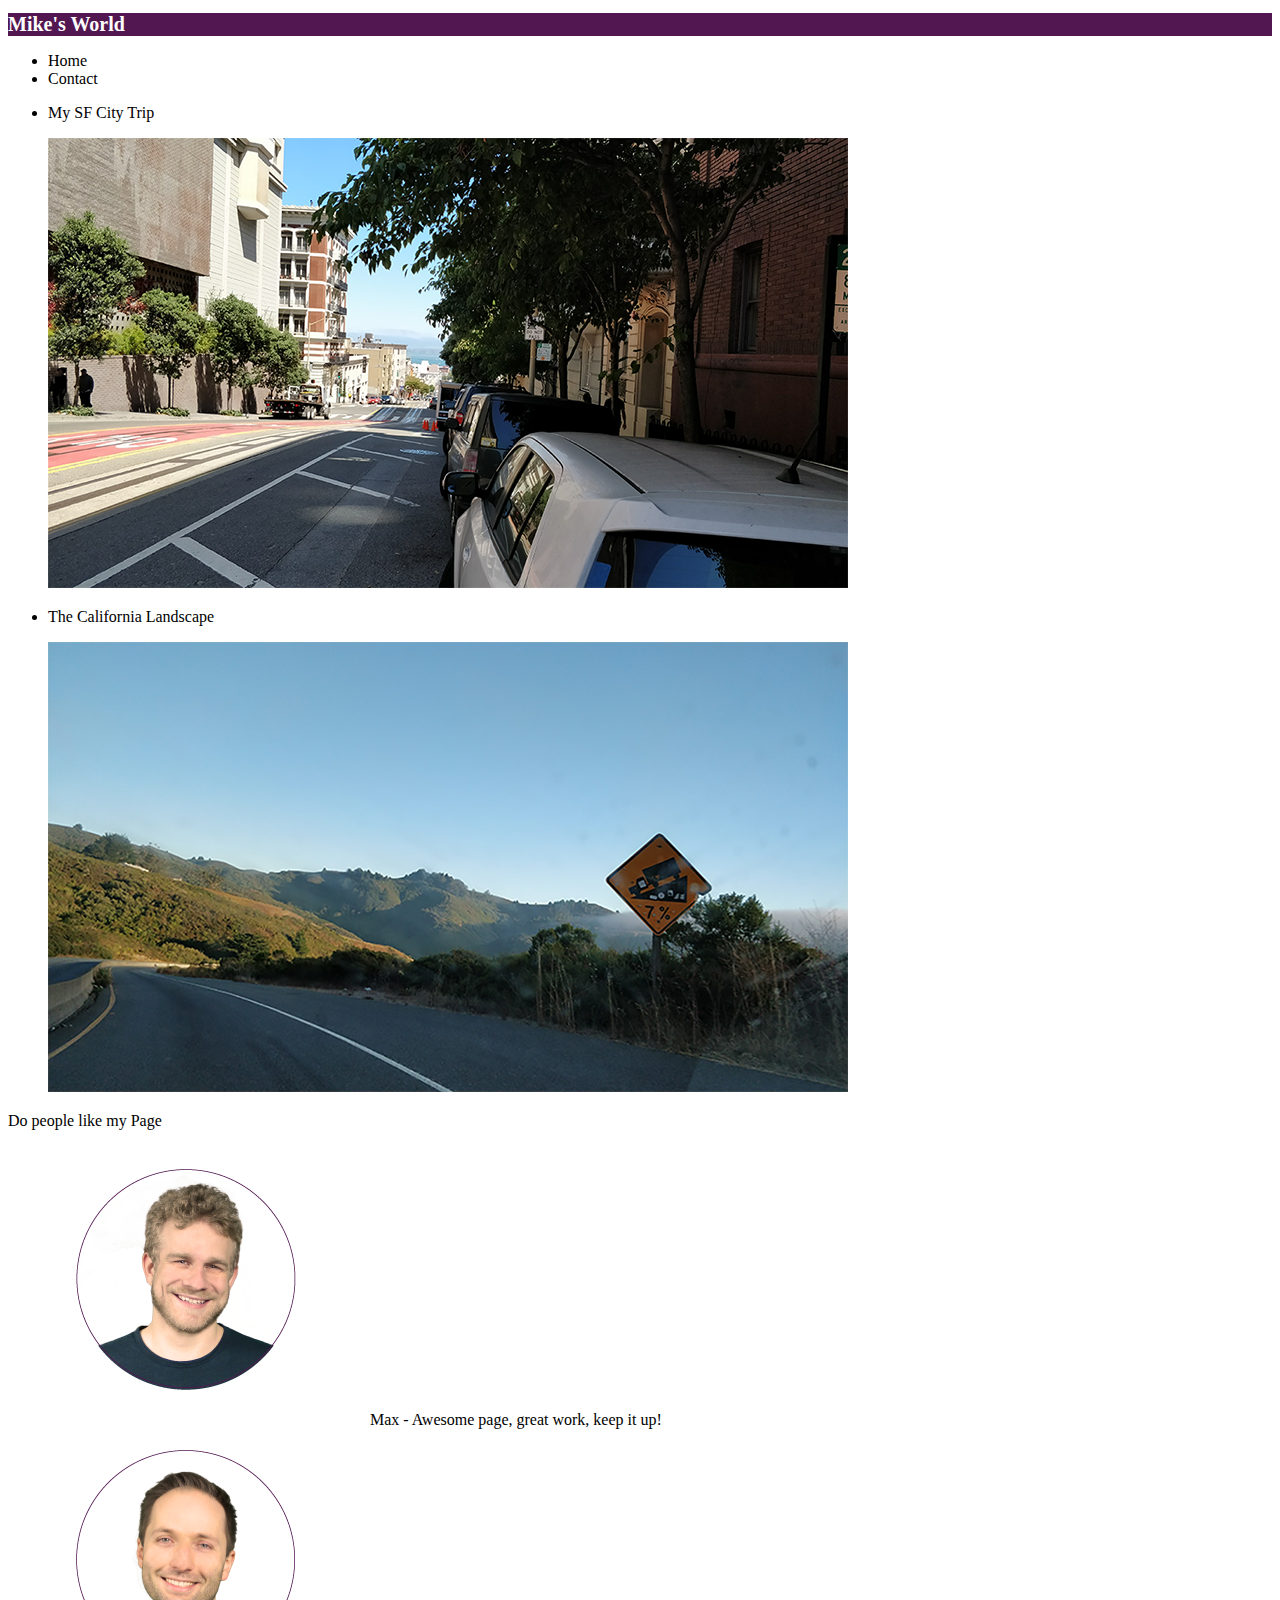
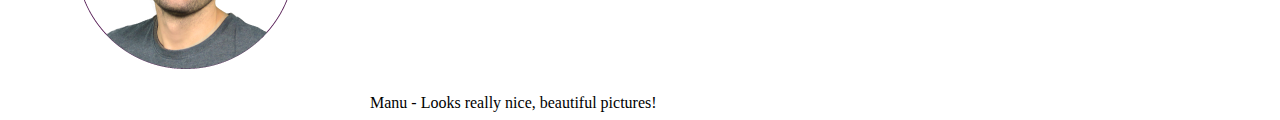
==== index.html @ c9586e3c "Finished video 5" ====
<!DOCTYPE html>
<html lang="en">
  <head>
    <meta charset="UTF-8">
    <title>Our First Webpage</title>
    <link rel="shortcut icon" href="images/favicon.png">
    <link rel="stylesheet" href="style.css"> 
    <!-- How to link a css file -->
  </head>
 
  <body>
    <header><h1>Mike's World</h1></header>
    <nav>
        <ul>
          <li>Home</li>
          <li> <a href="contact/index.html" >Contact</a></li>
              <!-- Relative Path -how to refer to another folder in your workspace.
              An absoulute Path is refering to the cousin html.file -->
        </ul>
    </nav>
    
    <main>
      <ul>
          <li><p>My SF City Trip</p><div><img src="images/sf.png" alt="Image of the San Francisco streets"></div></li>
           <!-- Source of image/ Decribes image. Wraping images around divs help to format later -->
          <li><p>The California Landscape</p><div><img src="images/california.png" alt="Image of the California streets"></div></li>
      </ul>
      
        <!-- In line elements combine in the same line. Span is a inline element -->
      <p>
        </p>
      <p>Do people like my Page</p>
    </main>
    <footer>
      <div>
          <img src="images/image-max.png" alt="Image of Max">
          <span> Max - Awesome page, great work, keep it up!</span>
      </div>
      <div>
          <img src="images/image-manu.png" alt="Image of Manu">
          <span> Manu - Looks really nice, beautiful pictures!</span>
      </div>
    </footer>
  </body>
</html>
---- style.css ----
/* selector /Header {property:value;} */
header{
  background-color: #521751;

}

h1 {
  font-size: 20px;
  color: white;
}/* h1 will prioritize over header */

a {
  text-decoration: none;
  color: black;
}
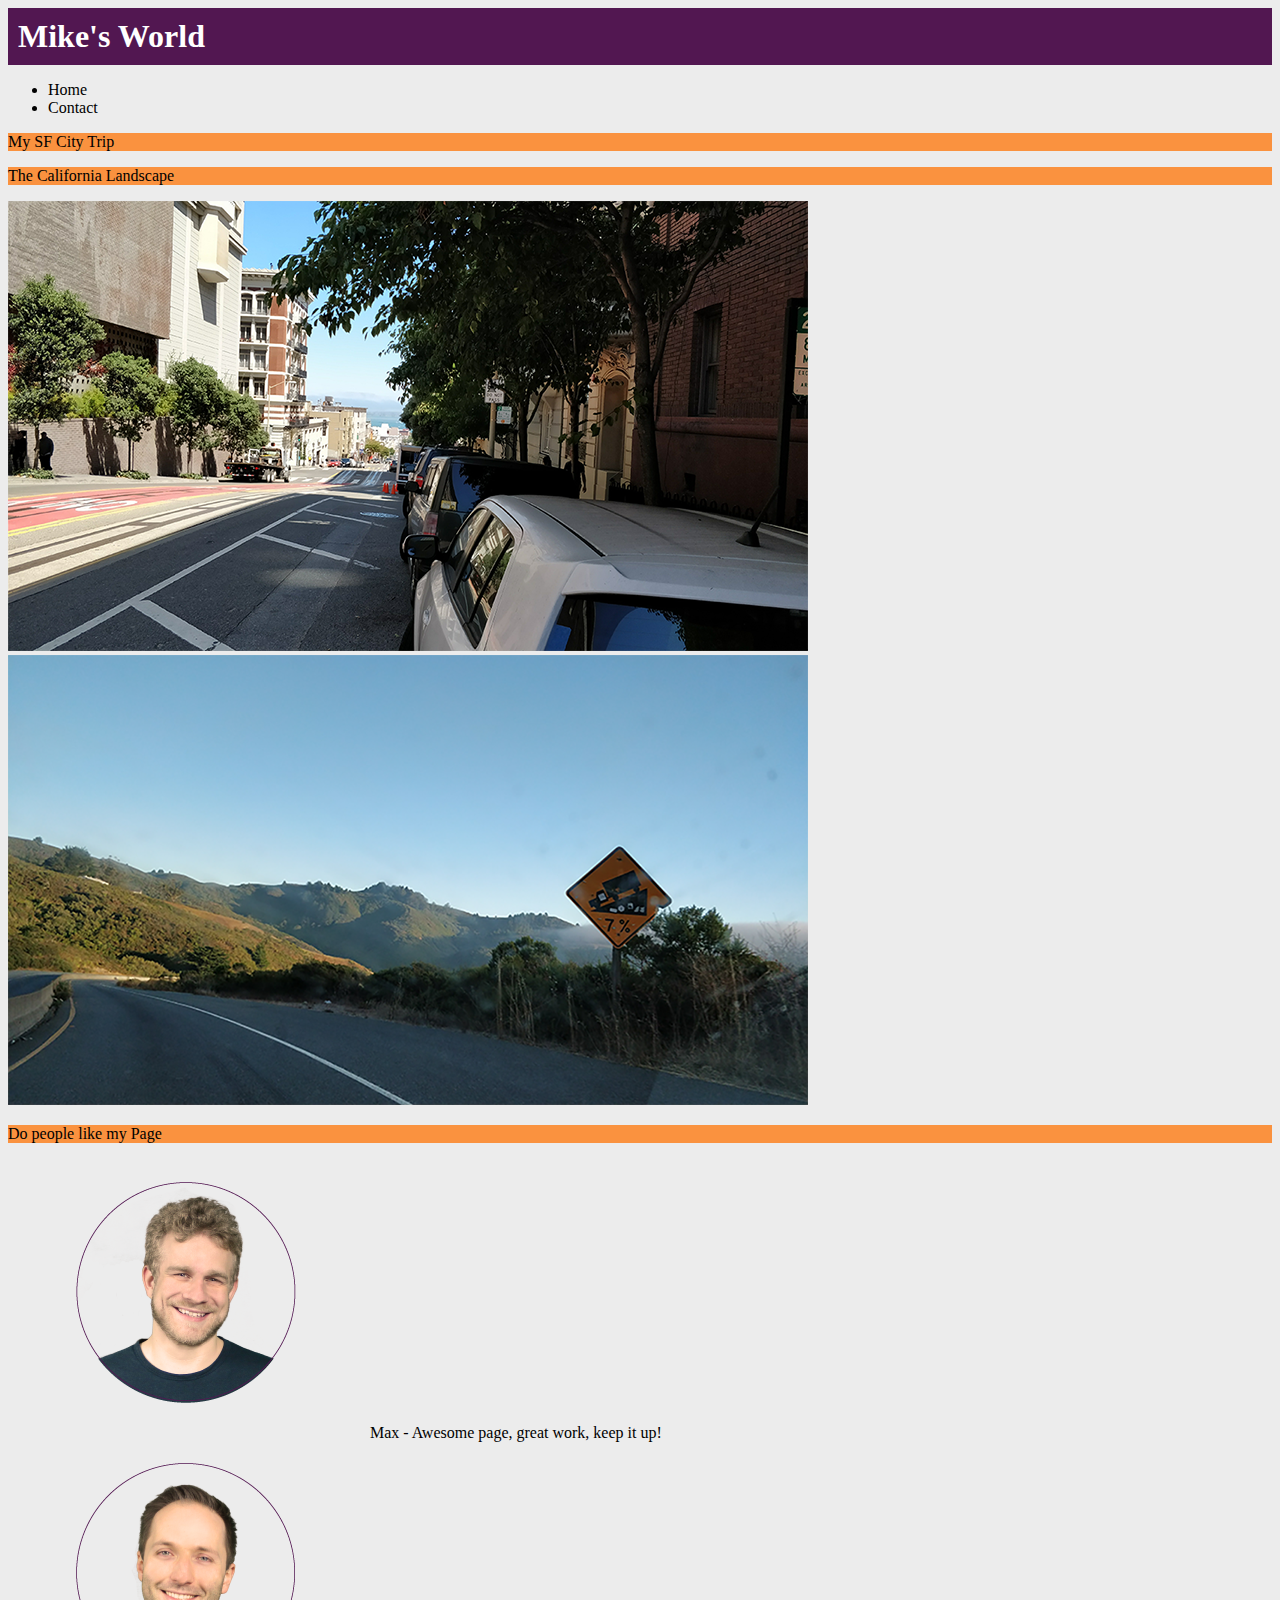
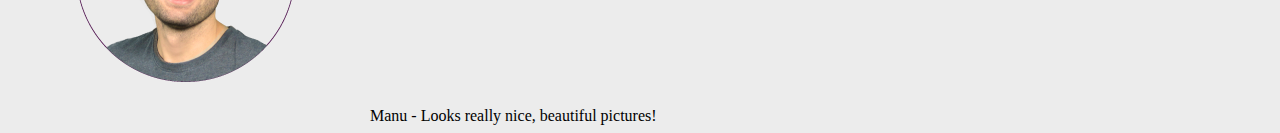
==== commit 104425b8: "Div manipulation" ====
--- a/index.html
+++ b/index.html
@@ -14,19 +14,19 @@
         <ul>
           <li>Home</li>
           <li> <a href="contact/index.html" >Contact</a></li>
-              <!-- Relative Path -how to refer to another folder in your workspace.
-              An absoulute Path is refering to the cousin html.file -->
         </ul>
     </nav>
     
     <main>
-      <ul>
-          <li><p>My SF City Trip</p><div><img src="images/sf.png" alt="Image of the San Francisco streets"></div></li>
-           <!-- Source of image/ Decribes image. Wraping images around divs help to format later -->
-          <li><p>The California Landscape</p><div><img src="images/california.png" alt="Image of the California streets"></div></li>
-      </ul>
+      <div>
+        <p>My SF City Trip</p>
+        <p>The California Landscape</p>
+      </div>
+      <div>
+        <img src="images/sf.png" alt="Image of the San Francisco streets">
+        <img src="images/california.png" alt="Image of the California streets">
+      </div>
       
-        <!-- In line elements combine in the same line. Span is a inline element -->
       <p>
         </p>
       <p>Do people like my Page</p>
--- a/style.css
+++ b/style.css
@@ -1,15 +1,23 @@
 /* selector /Header {property:value;} */
-header{
-  background-color: #521751;
+/* you can style all within h1 */
+
+html{
+background-color: rgb(236, 236, 236);
 
 }
-
 h1 {
-  font-size: 20px;
+  background-color: #521751;
   color: white;
-}/* h1 will prioritize over header */
+  padding: 10px; 
+  margin: 0px;
+}
 
 a {
   text-decoration: none;
   color: black;
-}+}
+
+p {
+  background-color: #fa923f;
+
+/* Is refering to all div */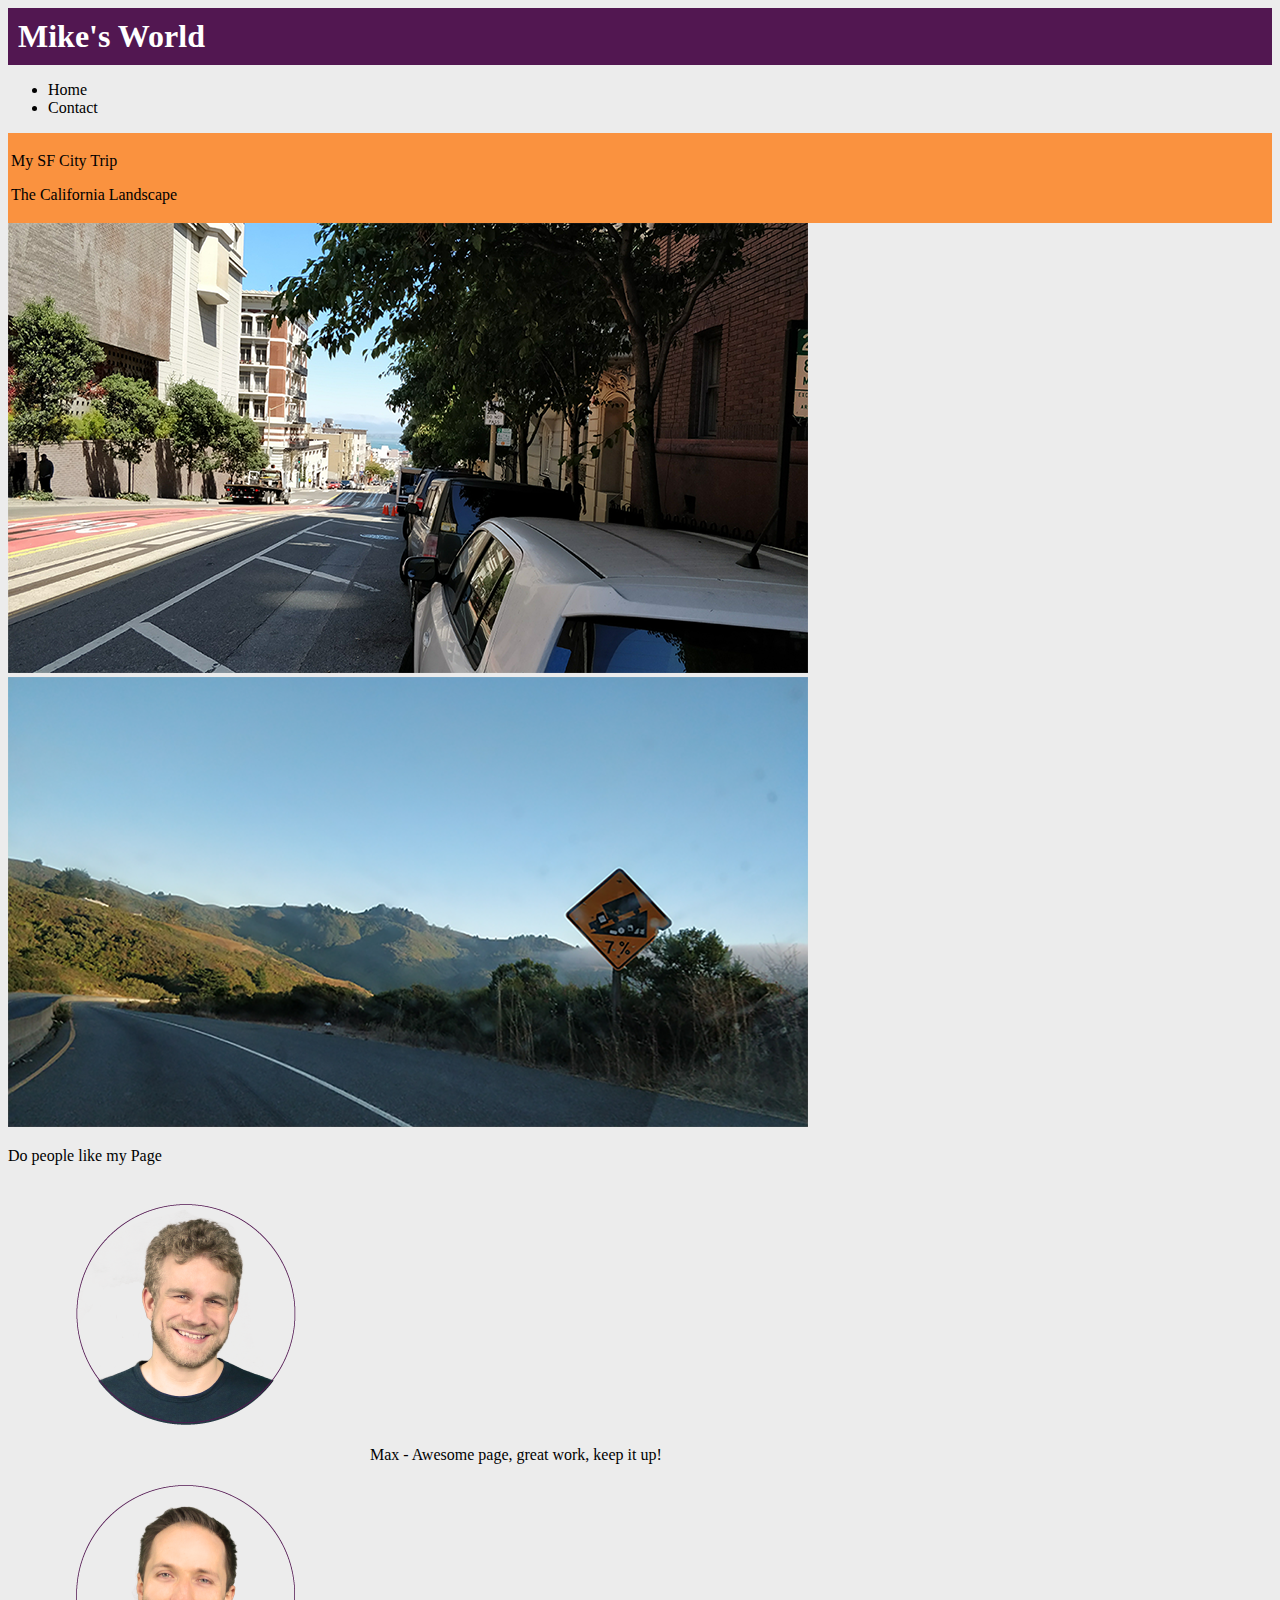
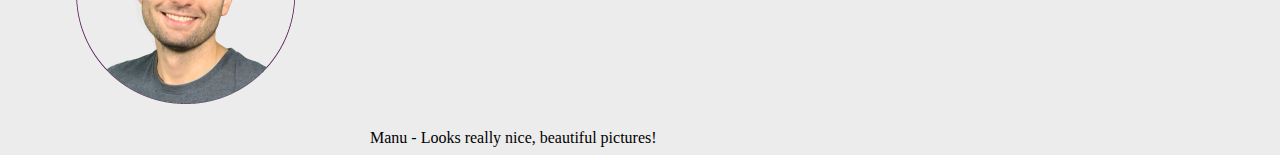
==== commit a246b38f: "trip text" ====
--- a/index.html
+++ b/index.html
@@ -18,7 +18,7 @@
     </nav>
     
     <main>
-      <div>
+      <div class="triptext">
         <p>My SF City Trip</p>
         <p>The California Landscape</p>
       </div>
--- a/style.css
+++ b/style.css
@@ -17,7 +17,9 @@
   color: black;
 }
 
-p {
+.triptext {
   background-color: #fa923f;
+  padding: 3px;
+}
 
-/* Is refering to all div */+/* Is refering to all div. you can name the div then all you need is a period and the name of the div to manipulate style within a portion of the page */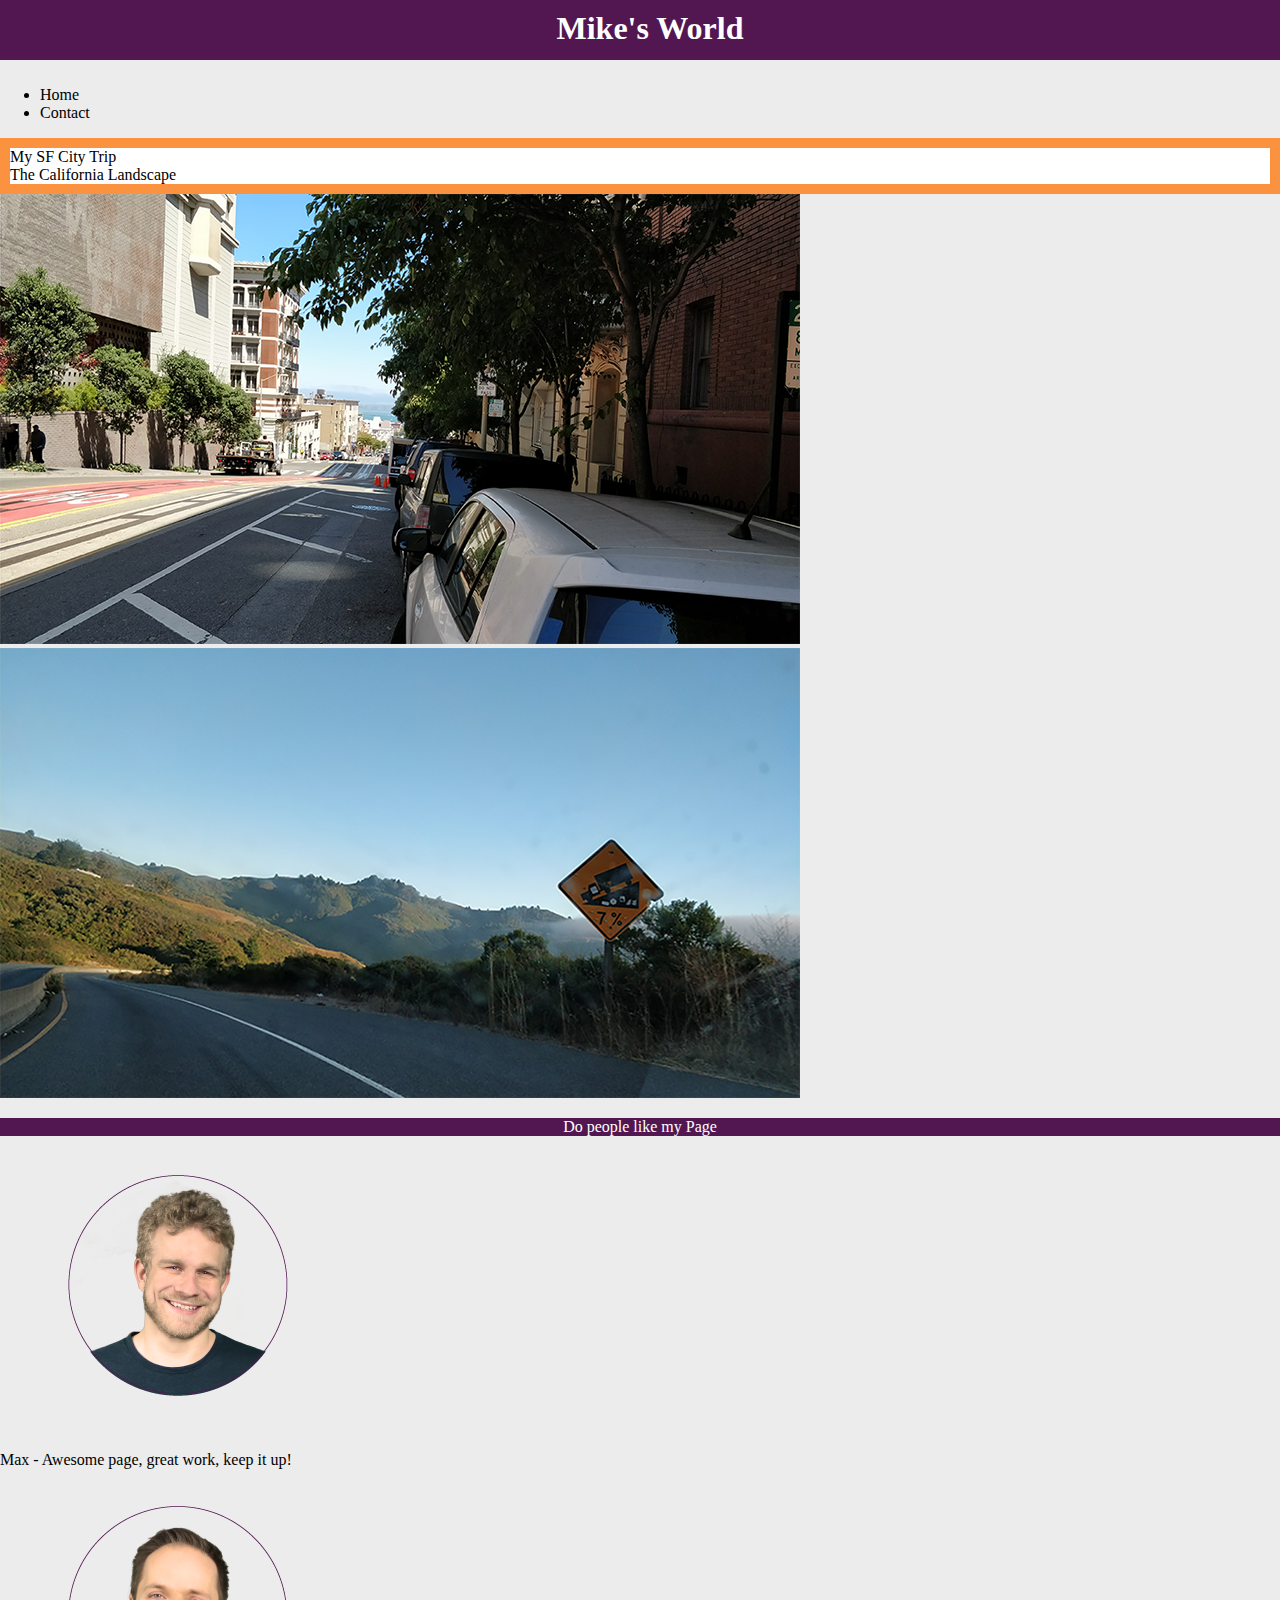
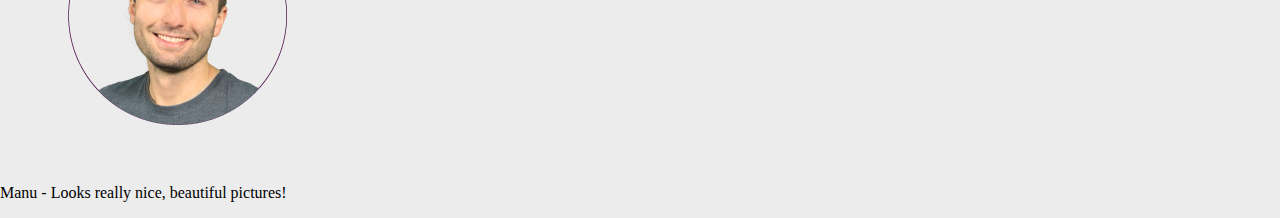
==== commit 673698b6: "Video 7" ====
--- a/index.html
+++ b/index.html
@@ -9,7 +9,7 @@
   </head>
  
   <body>
-    <header><h1>Mike's World</h1></header>
+    <header class="fixed-bar"><h1 class="page-title">Mike's World</h1></header>
     <nav>
         <ul>
           <li>Home</li>
@@ -18,27 +18,25 @@
     </nav>
     
     <main>
-      <div class="triptext">
+      <div class="trip-text">
         <p>My SF City Trip</p>
         <p>The California Landscape</p>
       </div>
-      <div>
+      <div class="trip-images">
         <img src="images/sf.png" alt="Image of the San Francisco streets">
         <img src="images/california.png" alt="Image of the California streets">
       </div>
-      
-      <p>
-        </p>
-      <p>Do people like my Page</p>
+      <p class="feedback">Do people like my Page</p>
     </main>
+   
     <footer>
       <div>
           <img src="images/image-max.png" alt="Image of Max">
-          <span> Max - Awesome page, great work, keep it up!</span>
+          <p> Max - Awesome page, great work, keep it up!</p >
       </div>
       <div>
           <img src="images/image-manu.png" alt="Image of Manu">
-          <span> Manu - Looks really nice, beautiful pictures!</span>
+          <p> Manu - Looks really nice, beautiful pictures!</p>
       </div>
     </footer>
   </body>
--- a/style.css
+++ b/style.css
@@ -3,23 +3,53 @@
 
 html{
 background-color: rgb(236, 236, 236);
+}
+
+body {
+  margin: 0;
 
 }
-h1 {
-  background-color: #521751;
-  color: white;
-  padding: 10px; 
-  margin: 0px;
-}
-
 a {
   text-decoration: none;
   color: black;
 }
 
-.triptext {
+/*header */
+
+.fixed-bar {
+  height: 70px;
+}
+
+.page-title {
+  position: fixed;
+  top: 0;
+  width: 100%;
+  height: 40px;
+  background-color: #521751;
+  color: white;
+  padding: 10px; 
+  margin: 0px;
+  text-align: center;
+}
+
+/* nav */
+
+/* main */
+.trip-text {
   background-color: #fa923f;
-  padding: 3px;
+  padding: 10px;
+}
+
+.trip-text p {
+  background-color: white;
+  margin: 0px;
+}
+
+/* footer */
+.feedback {
+  background-color: #521751;
+  color: white;
+  text-align: center;
 }
 
 /* Is refering to all div. you can name the div then all you need is a period and the name of the div to manipulate style within a portion of the page */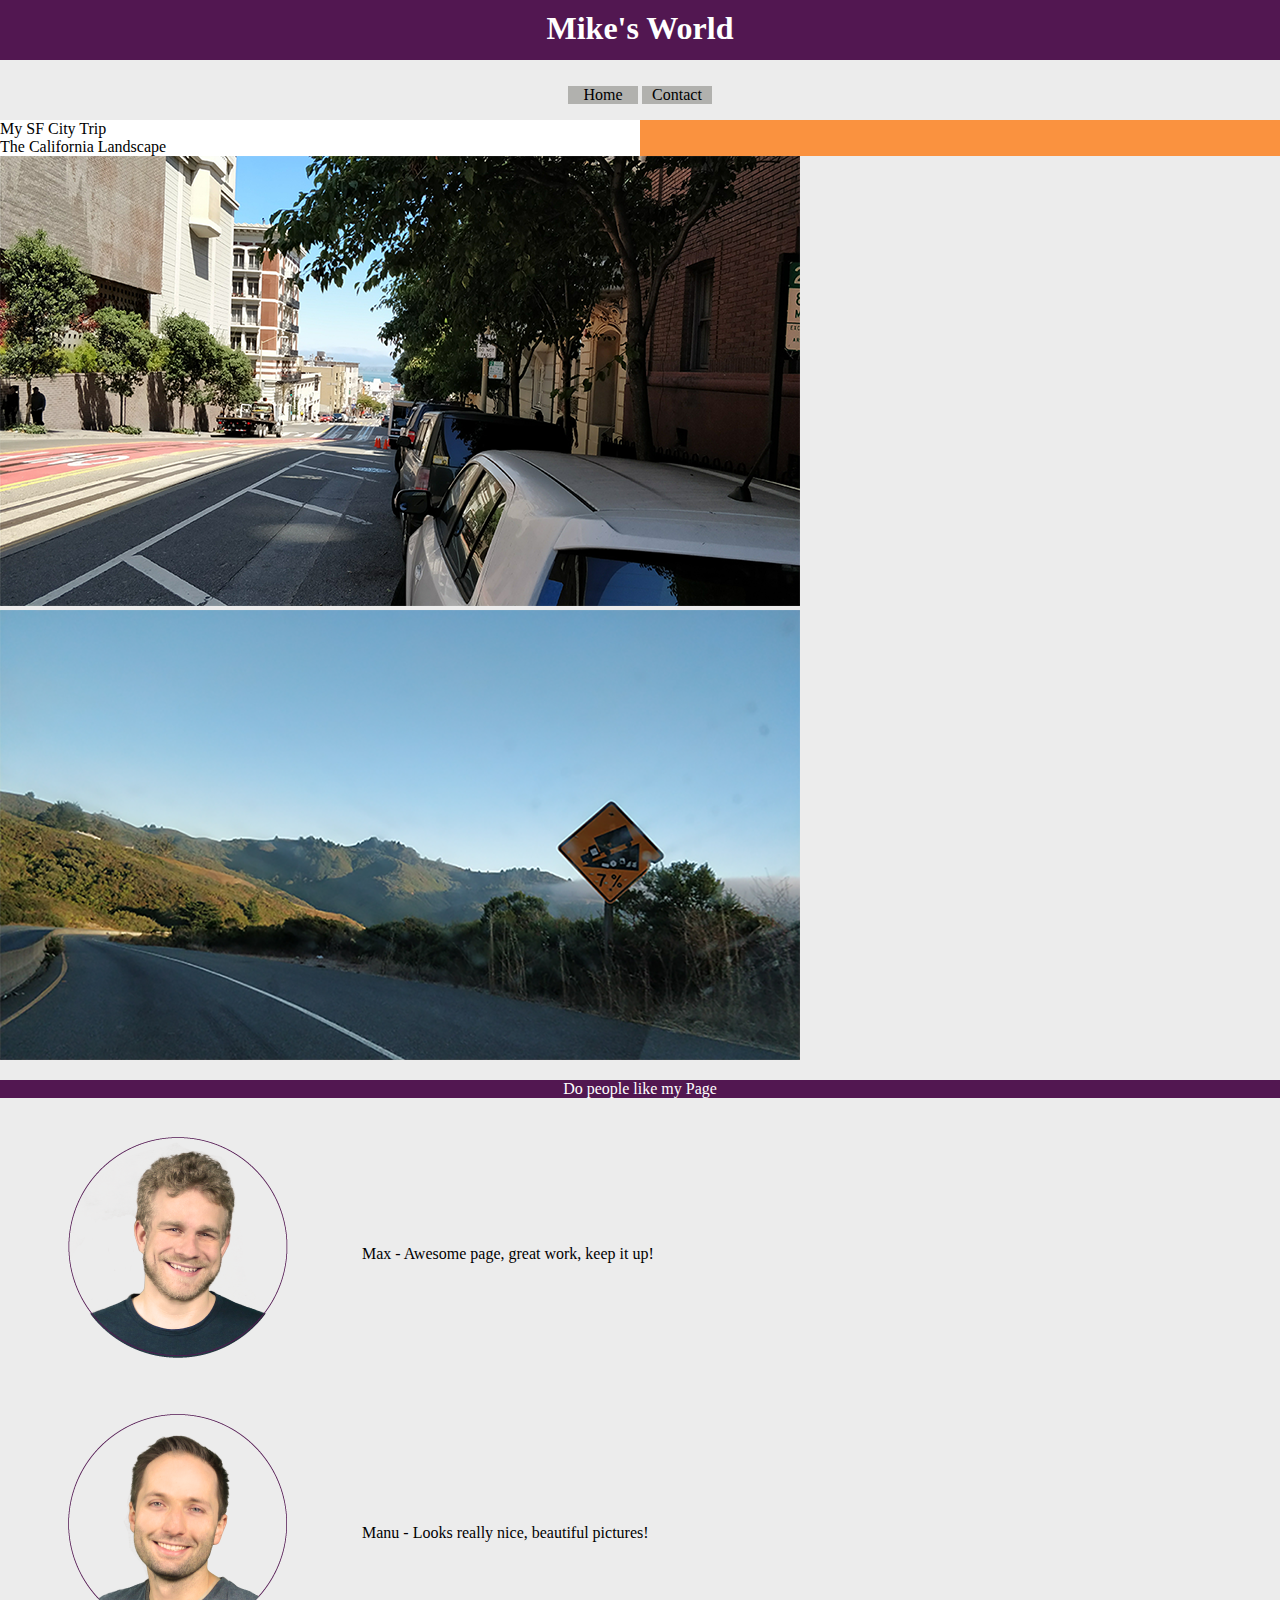
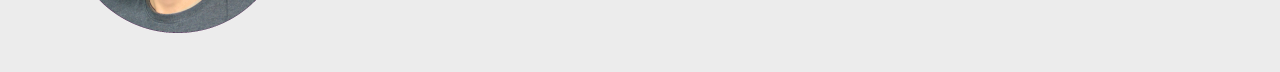
==== commit ae4bd84e: "Video 9" ====
--- a/index.html
+++ b/index.html
@@ -11,7 +11,7 @@
   <body>
     <header class="fixed-bar"><h1 class="page-title">Mike's World</h1></header>
     <nav>
-        <ul>
+        <ul class="navigation">
           <li>Home</li>
           <li> <a href="contact/index.html" >Contact</a></li>
         </ul>
@@ -30,11 +30,11 @@
     </main>
    
     <footer>
-      <div>
+      <div class="review-clients">
           <img src="images/image-max.png" alt="Image of Max">
           <p> Max - Awesome page, great work, keep it up!</p >
       </div>
-      <div>
+      <div class="review-clients" >
           <img src="images/image-manu.png" alt="Image of Manu">
           <p> Manu - Looks really nice, beautiful pictures!</p>
       </div>
--- a/style.css
+++ b/style.css
@@ -1,5 +1,6 @@
 /* selector /Header {property:value;} */
 /* you can style all within h1 */
+/* Display function allows for the use of ordering the display when you are in css */
 
 html{
 background-color: rgb(236, 236, 236);
@@ -12,6 +13,7 @@
 a {
   text-decoration: none;
   color: black;
+  background-color: red;
 }
 
 /*header */
@@ -27,29 +29,46 @@
   height: 40px;
   background-color: #521751;
   color: white;
-  padding: 10px; 
+  padding: 10px 0; 
   margin: 0px;
   text-align: center;
 }
 
-/* nav */
+/* nav , li refers to list inside*/
+.navigation{
+  text-align: center;
+  padding: 0;
+}
+
+.navigation li, .navigation a {
+  display: inline-block;
+  width: 70px;
+  background-color:rgb(177,177,174);
+}
 
 /* main */
 .trip-text {
   background-color: #fa923f;
-  padding: 10px;
+  padding: 0;
 }
 
 .trip-text p {
   background-color: white;
   margin: 0px;
+  display: inline-block;
+  width: 50%;
 }
 
-/* footer */
 .feedback {
   background-color: #521751;
   color: white;
   text-align: center;
 }
+/* footer */
+.review-clients p, .review-clients img {
+display: inline;
+vertical-align: middle;
 
-/* Is refering to all div. you can name the div then all you need is a period and the name of the div to manipulate style within a portion of the page */+}
+
+
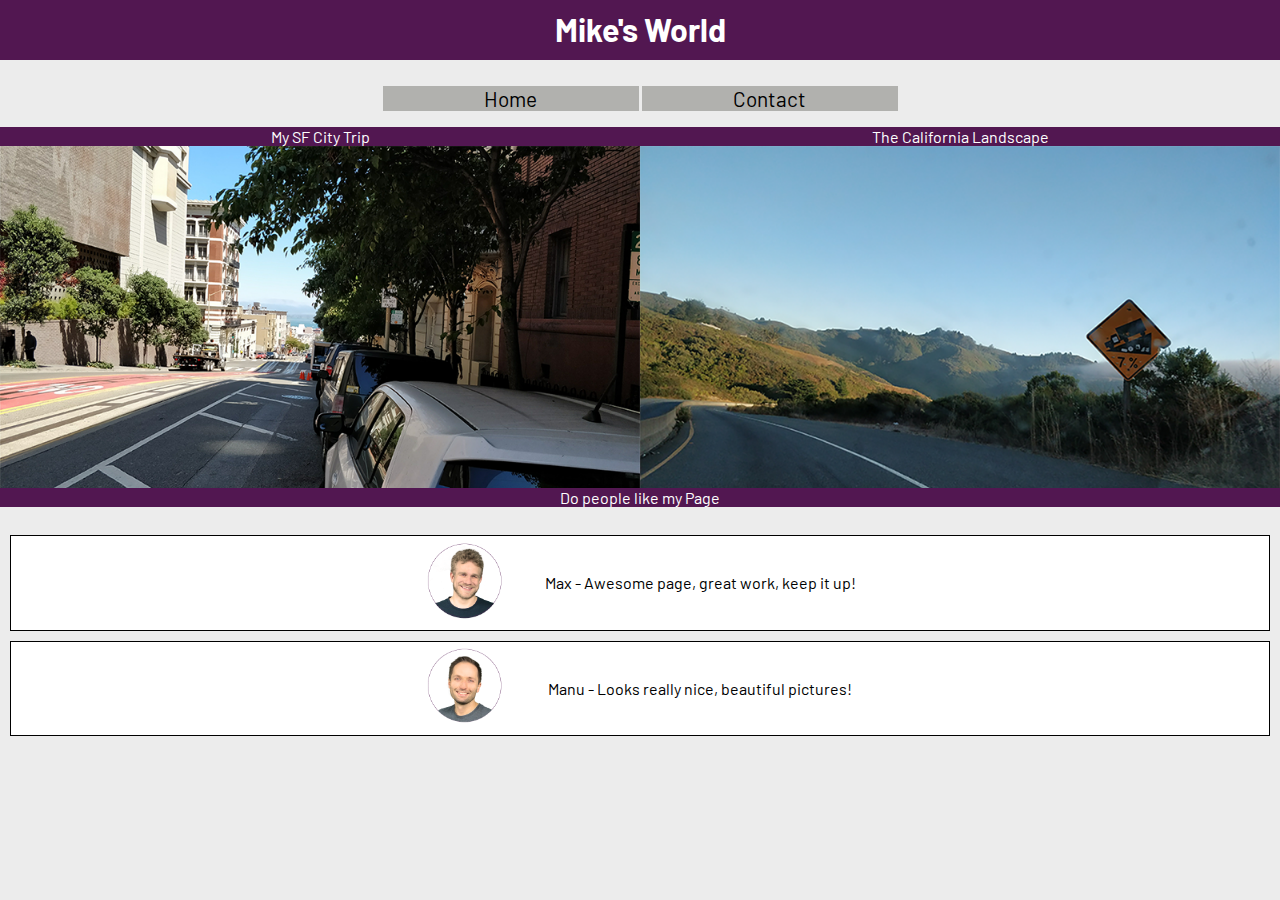
==== commit 07a5bb8e: "finished video 11" ====
--- a/index.html
+++ b/index.html
@@ -5,6 +5,7 @@
     <title>Our First Webpage</title>
     <link rel="shortcut icon" href="images/favicon.png">
     <link rel="stylesheet" href="style.css"> 
+    <link href="https://fonts.googleapis.com/css?family=Barlow&display=swap" rel="stylesheet">
     <!-- How to link a css file -->
   </head>
  
--- a/style.css
+++ b/style.css
@@ -1,9 +1,12 @@
 /* selector /Header {property:value;} */
 /* you can style all within h1 */
 /* Display function allows for the use of ordering the display when you are in css */
+/* Positon is relative to it's position */
 
 html{
 background-color: rgb(236, 236, 236);
+font-family: 'Barlow', sans-serif;
+font-size: 100%;
 }
 
 body {
@@ -13,13 +16,13 @@
 a {
   text-decoration: none;
   color: black;
-  background-color: red;
 }
 
 /*header */
-
 .fixed-bar {
   height: 70px;
+  font-size: 2em;
+  /* font size of em depends on the font size of the element. Default size is 16px / rem is the root element*/
 }
 
 .page-title {
@@ -32,6 +35,8 @@
   padding: 10px 0; 
   margin: 0px;
   text-align: center;
+  font-size: 16px;
+  font-size: 2rem;
 }
 
 /* nav , li refers to list inside*/
@@ -40,35 +45,76 @@
   padding: 0;
 }
 
-.navigation li, .navigation a {
+.navigation li {
   display: inline-block;
-  width: 70px;
+  width: 20%;
   background-color:rgb(177,177,174);
+  font-size: 16px;
+  font-size: 1.3rem;
 }
 
 /* main */
 .trip-text {
   background-color: #fa923f;
   padding: 0;
+  display: flex;
 }
 
 .trip-text p {
-  background-color: white;
+  background-color: #521751;
+  color: white;
+  text-align: center;
   margin: 0px;
-  display: inline-block;
   width: 50%;
+  font-size: 16px;
+  font-size: 1rem;
+}
+
+.trip-images {
+display: flex;
+flex-wrap: wrap;
+}
+
+.trip-images img {
+  width: 50%;
+  min-width: 200px;
+  /* you need a min width to not go to small */
+  height: 100%;
 }
 
 .feedback {
+  position: relative;
+  bottom: 18.4px;
   background-color: #521751;
   color: white;
   text-align: center;
+  margin: 0;
+  font-size: 16px;
+  font-size: 1rem;
+
 }
 /* footer */
-.review-clients p, .review-clients img {
-display: inline;
-vertical-align: middle;
+.review-clients {
+display: flex;
+align-items: center;
+justify-content: center;
+flex-wrap: wrap;
+border: 1px solid black;
+background-color: white;
+margin: 10px;
+}
+
+.review-clients img {
+width: 120px;
+}
+
+.review-clients p {
+  width: 350px;
+  text-align: center;
+  font-size: 16px;
+  font-size: 1rem;
 
 }
 
 
+
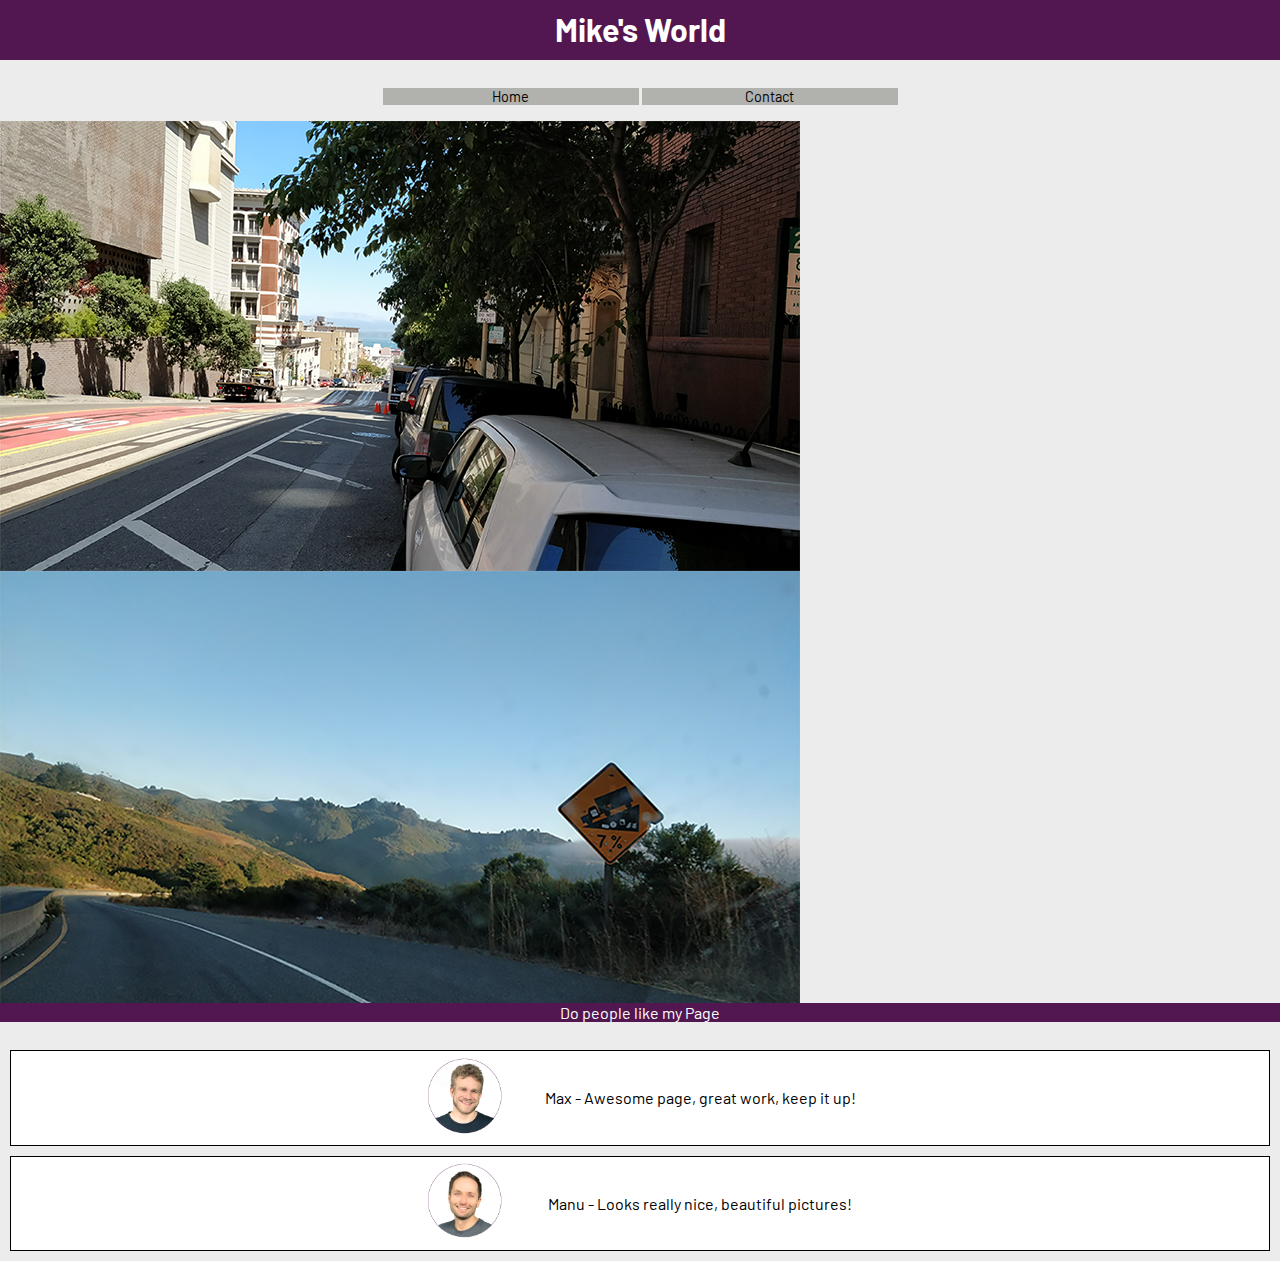
==== commit d842c6c6: "video 11" ====
--- a/index.html
+++ b/index.html
@@ -2,6 +2,7 @@
 <html lang="en">
   <head>
     <meta charset="UTF-8">
+    <meta name="viewport" content="width=device-width">
     <title>Our First Webpage</title>
     <link rel="shortcut icon" href="images/favicon.png">
     <link rel="stylesheet" href="style.css"> 
--- a/style.css
+++ b/style.css
@@ -35,7 +35,7 @@
   padding: 10px 0; 
   margin: 0px;
   text-align: center;
-  font-size: 16px;
+  font-size: 32px;
   font-size: 2rem;
 }
 
@@ -50,24 +50,12 @@
   width: 20%;
   background-color:rgb(177,177,174);
   font-size: 16px;
-  font-size: 1.3rem;
+  font-size: 0.9rem;
 }
 
 /* main */
-.trip-text {
-  background-color: #fa923f;
-  padding: 0;
-  display: flex;
-}
-
-.trip-text p {
-  background-color: #521751;
-  color: white;
-  text-align: center;
-  margin: 0px;
-  width: 50%;
-  font-size: 16px;
-  font-size: 1rem;
+.trip-text{
+display: none;
 }
 
 .trip-images {
@@ -76,8 +64,7 @@
 }
 
 .trip-images img {
-  width: 50%;
-  min-width: 200px;
+  width: 100;
   /* you need a min width to not go to small */
   height: 100%;
 }
@@ -116,5 +103,29 @@
 
 }
 
+@media (min-width: 400px;){
+  .navigation li {
+    font-size: 1.2rem;
+  }
+}
+/* from whatever medium this website is tailored for it. How to build for mobile*/
+@media (min-width: 700px;){
+  .trip-images img {
+    width: 50%;
+  }
+  .trip-text {
+    background-color: #fa923f;
+    padding: 0;
+    display: flex;
+  }
 
-
+  .trip-text p {
+    background-color: #521751;
+    color: white;
+    text-align: center;
+    margin: 0px;
+    width: 50%;
+    font-size: 16px;
+    font-size: 1rem;
+  } 
+}